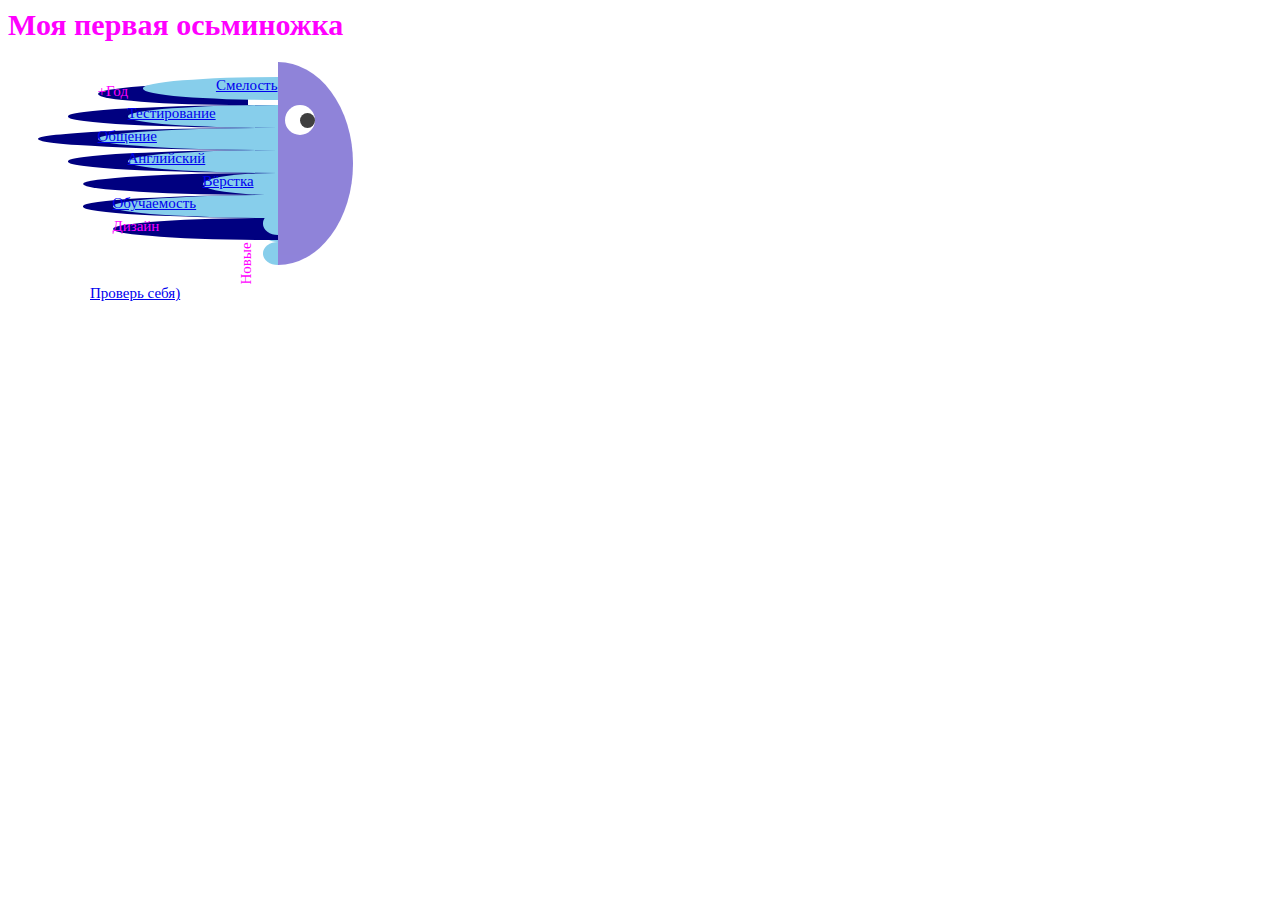
==== index.html @ d501da3c "Update index.html" ====
<html lang="ru">
<head>
<meta charset="UTF-8">
<style type="text/css">
body {
  font-size: 15;
  color: #FF00FF;
  font-family: "Comic Sans MS";
  background: url(https://images.pexels.com/photos/932638/pexels-photo-932638.jpeg?auto=compress&cs=tinysrgb&dpr=2&h=650&w=940);
  text-align: middle;
}

.radius {
  width: 5em;
  height: 13.5em;
  border-radius: 0 100% 100% 0 / 0 50% 50% 0;
  background: #6A5ACD;
  margin-left: 18em;
  opacity: 0.75;
}

.radius1 {
  width: 9em;
  height: 1.5em;
  border-radius: 100% 0 0 100% / 50% 0 0 50%;
  background: #87CEEB;
   margin-left: 3em;
   margin-top:-1.5em;
   text-align:right;
}

.radius2 {
  width: 10em;
  height: 1.5em;
  border-radius: 100% 0 0 100% / 50% 0 0 50%;
  background: #87CEEB;
  margin-left: 4em;
}

.radius3 {
  width: 12em;
  height: 1.5em;
  border-radius: 100% 0 0 100% / 50% 0 0 50%;
  background: #87CEEB;
  margin-left: 4em;
}

.radius4 {
  width: 10em;
  height: 1.5em;
  border-radius: 100% 0 0 100% / 50% 0 0 50%;
  background: #87CEEB;
  margin-left: 4em;}
.radius5 {
  width: 5em;
  height: 1.5em;
  border-radius: 100% 0 0 100% / 50% 0 0 50%;
  background: #87CEEB;
  margin-left: 8em;
}

.radius6 {
  width: 11em;
  height: 1.5em;
  border-radius: 100% 0 0 100% / 50% 0 0 50%;
  background: #87CEEB;
margin-left: 2em;
}

.radius7 {
  width: 1em;
  height: 1.5em;
  border-radius: 100% 0 0 100% / 50% 0 0 50%;
  background: #87CEEB;
margin-left:10em;
margin-top:-1.5em;
}

.radius8 {
  width: 1em;
  height: 1.5em;
  border-radius: 100% 0 0 100% / 50% 0 0 50%;
  background: #87CEEB;
  margin-left:17em;
  margin-top:-3em;
}

.radius9 {
  width: 1em;
  height: 1.5em;
  border-radius: 100% 0 0 100% / 50% 0 0 50%;
  background: #87CEEB;
  margin-left:17em;
 
}

.circle1 {
  width: 2em;
  height: 2em;
  border-radius: 25px;
  border-radius: 25px;
  border-radius: 25px;
  background: #FFFFFF;
  position: absolute;
top: 7em ;
left: 19em ;
}

.circle2 {
  width: 1em;
  height: 1em;
  border-radius: 25px;
  border-radius: 25px;
  border-radius: 25px;
  background: #000000;
  position: absolute;
top: 0.5em ;
left: 1em ;
}

.text1 {
  vertical-align: bottom;
  transform: rotate(270deg);
  position: absolute;
top: 17em ;
left: 15em ;
}

.text2 {
  position: absolute;
top: 19em ;
left: 6em ;
}
.radius10 {
  width: 10em;
  height: 1.5em;
  border-radius: 100% 0 0 100% / 50% 0 0 50%;
  background: #000080;
  text-align:left;
   position:absolute;
top:5.5em;;
left:6.5em;
}

.radius11 {
  width: 14em;
  height: 1.5em;
  border-radius: 100% 0 0 100% / 50% 0 0 50%;
  background: #000080;
position:absolute;
top:7em;;
left:4.5em;
  
}

.radius12 {
  width: 16em;
  height: 1.5em;
  border-radius: 100% 0 0 100% / 50% 0 0 50%;
  background: #000080;
position:absolute;
top:8.5em;;
left:2.5em;
}

.radius13 {
  width: 14em;
  height: 1.5em;
  border-radius: 100% 0 0 100% / 50% 0 0 50%;
  background: #000080;
  position:absolute;
top:10em;;
left:4.5em;
}

.radius14 {
  width: 13em;
  height: 1.5em;
  border-radius: 100% 0 0 100% / 50% 0 0 50%;
  background: #000080;
  position:absolute;
top:11.5em;;
left:5.5em;
}

.radius15 {
  width: 13em;
  height: 1.5em;
  border-radius: 100% 0 0 100% / 50% 0 0 50%;
  background: #000080;
  position:absolute;
top:13em;
left:5.5em;
}
.radius16 {
  width: 11em;
  height: 1.5em;
  border-radius: 100% 0 0 100% / 50% 0 0 50%;
  background: #000080;
  position: absolute;
top: 14.5em;
left: 7.5em;
text-align:left;
}
}

</style>
<title> 
Octopus</title>
</head>
<body>
<h1>
Моя первая осьминожка
</h1>
<div class="radius">
      <div class="circle1">
        <div class="circle2">
        </div>
      </div>
    </div>
    <div class="radius10">+Год
    <div class="radius1"><a href="https://www.b17.ru/article/20995/"> Смелость</a>
    </div>
    </div>
     <div class="radius11"><div class="radius2"><a href="https://habr.com/ru/company/rambler-co/blog/303254/">Тестирование</a></div> </div>
   <div class="radius12"> <div class="radius3"><a href="https://extraman.ru/kak-stat-obshhitelnym/">Общение</a></div> </div>
    <div class="radius13"><div class="radius4"><a href="https://test.str.by/login/index.php">Английский</a></div> </div>
    <div class="radius14"><div class="radius5"><a href="https://habr.com/ru/post/346010/">Вёрстка</a></div> </div>
    <div class="radius15"><div class="radius6"><a href="https://ideanomics.ru/articles/7558">Обучаемость</a></div> </div>
    <div class="radius16">    Дизайн<div class="radius7"></div> </div>
    <div class="radius8"></div>
    <div class="radius9"></div>
    <div class="text1">
      Новые
    </div>
    <div class="text2"><a href="https://forms.gle/qYFLyiWdiiYSrMyv8">Проверь себя)</a>

    </div>

</div>
</body>
</html>
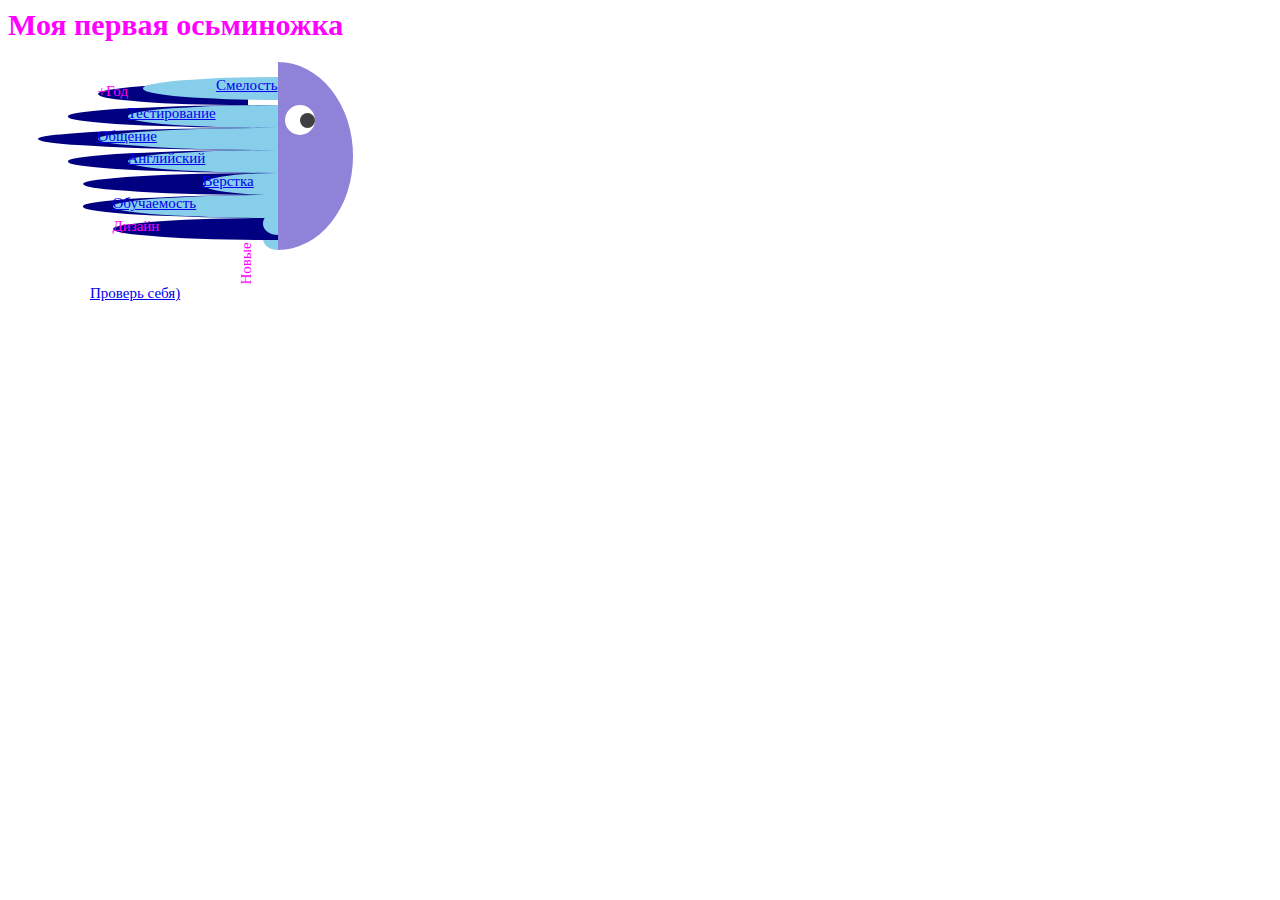
==== commit 41bea5fd: "Update index.html" ====
--- a/index.html
+++ b/index.html
@@ -12,7 +12,7 @@
 
 .radius {
   width: 5em;
-  height: 13.5em;
+  height: 12.5em;
   border-radius: 0 100% 100% 0 / 0 50% 50% 0;
   background: #6A5ACD;
   margin-left: 18em;
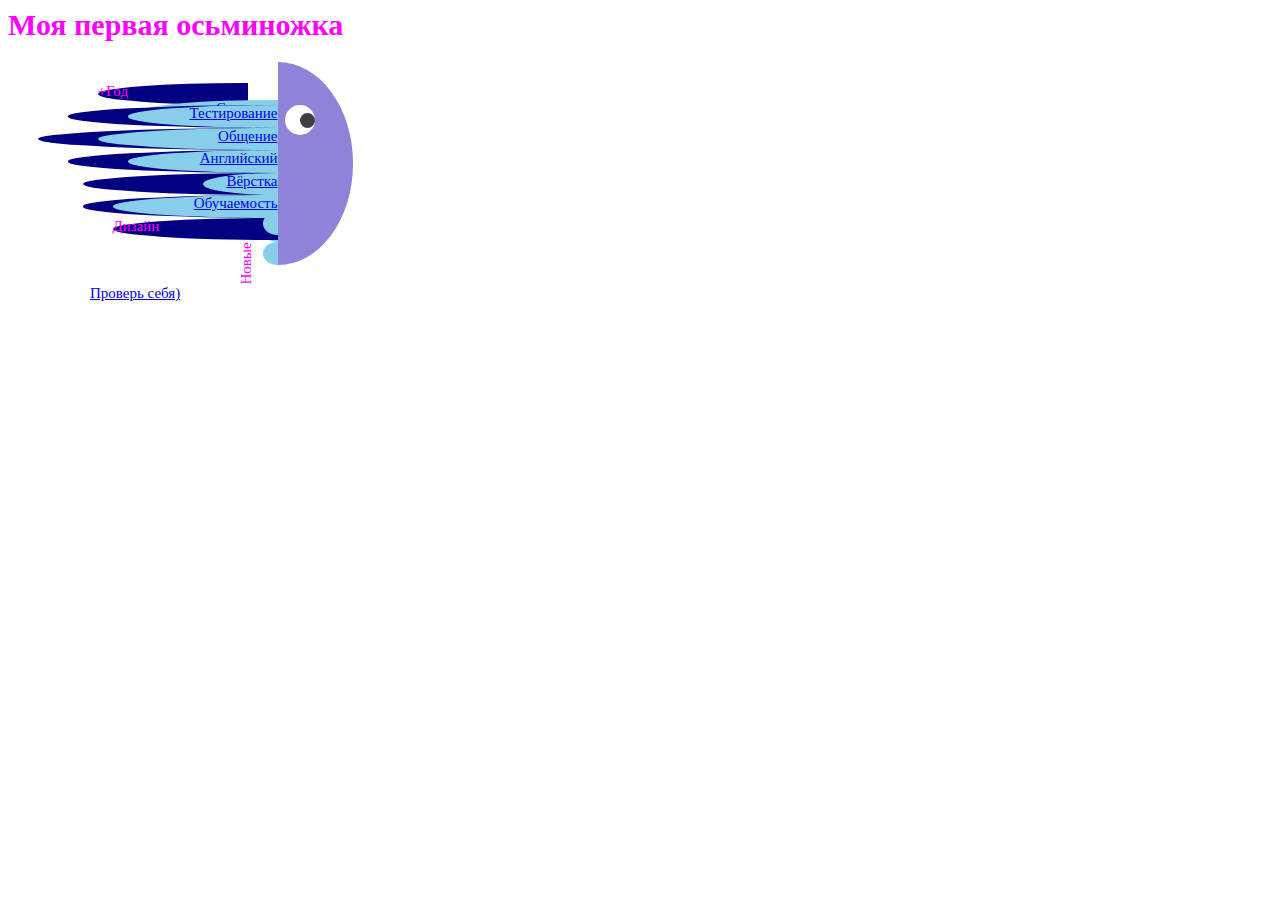
==== commit 0a9c29c7: "Update index.html" ====
--- a/index.html
+++ b/index.html
@@ -12,11 +12,12 @@
 
 .radius {
   width: 5em;
-  height: 12.5em;
+  height: 13.5em;
   border-radius: 0 100% 100% 0 / 0 50% 50% 0;
   background: #6A5ACD;
   margin-left: 18em;
   opacity: 0.75;
+  
 }
 
 .radius1 {
@@ -25,7 +26,6 @@
   border-radius: 100% 0 0 100% / 50% 0 0 50%;
   background: #87CEEB;
    margin-left: 3em;
-   margin-top:-1.5em;
    text-align:right;
 }
 
@@ -35,6 +35,7 @@
   border-radius: 100% 0 0 100% / 50% 0 0 50%;
   background: #87CEEB;
   margin-left: 4em;
+  text-align: right;
 }
 
 .radius3 {
@@ -43,6 +44,7 @@
   border-radius: 100% 0 0 100% / 50% 0 0 50%;
   background: #87CEEB;
   margin-left: 4em;
+  text-align: right;
 }
 
 .radius4 {
@@ -50,13 +52,16 @@
   height: 1.5em;
   border-radius: 100% 0 0 100% / 50% 0 0 50%;
   background: #87CEEB;
-  margin-left: 4em;}
+  margin-left: 4em;
+  text-align: right;
+  }
 .radius5 {
   width: 5em;
   height: 1.5em;
   border-radius: 100% 0 0 100% / 50% 0 0 50%;
   background: #87CEEB;
   margin-left: 8em;
+  text-align: right;
 }
 
 .radius6 {
@@ -65,6 +70,7 @@
   border-radius: 100% 0 0 100% / 50% 0 0 50%;
   background: #87CEEB;
 margin-left: 2em;
+  text-align: right;
 }
 
 .radius7 {
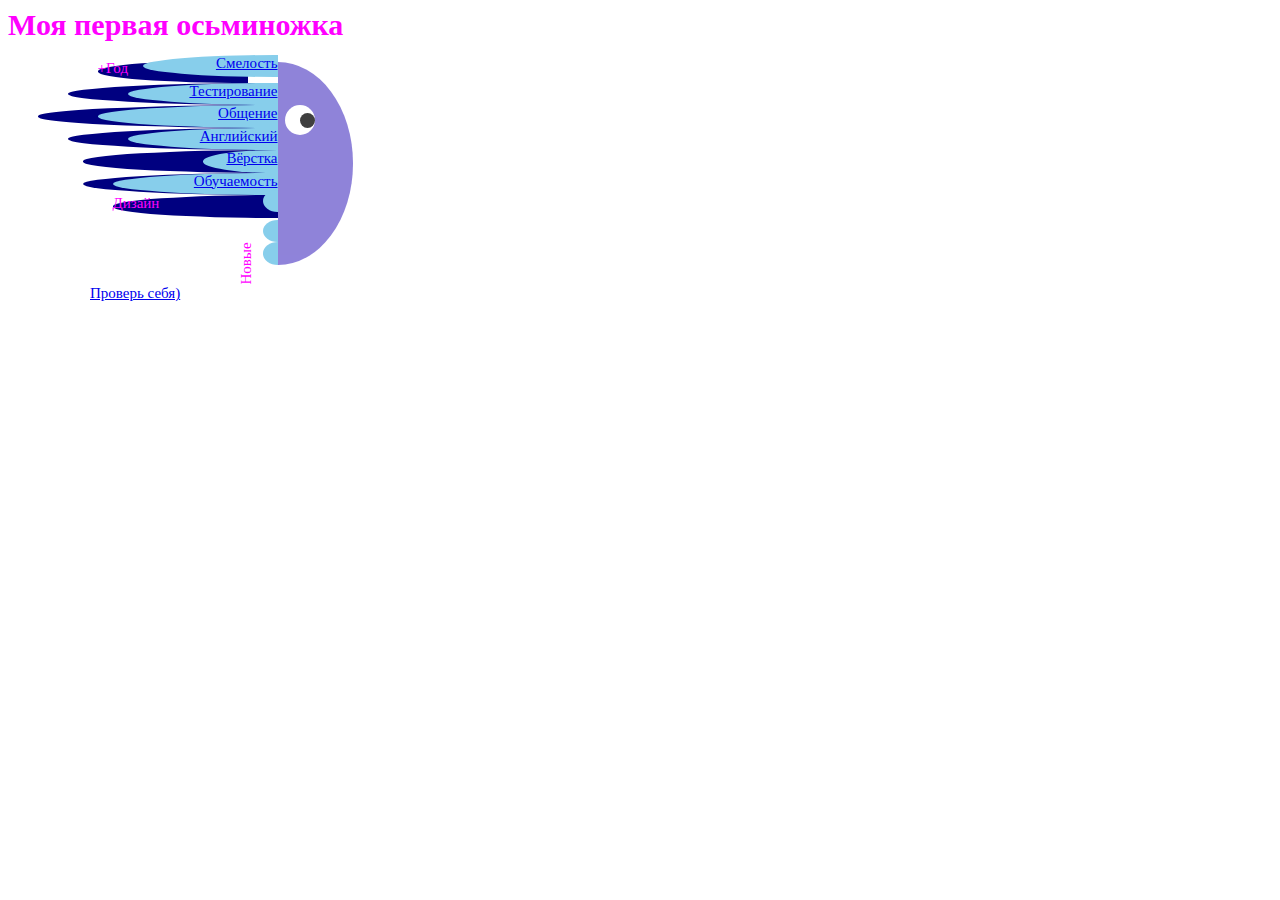
==== commit d827c235: "Update index.html" ====
--- a/index.html
+++ b/index.html
@@ -26,6 +26,7 @@
   border-radius: 100% 0 0 100% / 50% 0 0 50%;
   background: #87CEEB;
    margin-left: 3em;
+  margin-top: -1.5em;
    text-align:right;
 }
 
@@ -144,7 +145,7 @@
   background: #000080;
   text-align:left;
    position:absolute;
-top:5.5em;;
+top:4em;;
 left:6.5em;
 }
 
@@ -154,7 +155,7 @@
   border-radius: 100% 0 0 100% / 50% 0 0 50%;
   background: #000080;
 position:absolute;
-top:7em;;
+top:5.5em;;
 left:4.5em;
   
 }
@@ -165,7 +166,7 @@
   border-radius: 100% 0 0 100% / 50% 0 0 50%;
   background: #000080;
 position:absolute;
-top:8.5em;;
+top:7em;;
 left:2.5em;
 }
 
@@ -175,7 +176,7 @@
   border-radius: 100% 0 0 100% / 50% 0 0 50%;
   background: #000080;
   position:absolute;
-top:10em;;
+top:8.5em;;
 left:4.5em;
 }
 
@@ -185,7 +186,7 @@
   border-radius: 100% 0 0 100% / 50% 0 0 50%;
   background: #000080;
   position:absolute;
-top:11.5em;;
+top:10em;;
 left:5.5em;
 }
 
@@ -195,7 +196,7 @@
   border-radius: 100% 0 0 100% / 50% 0 0 50%;
   background: #000080;
   position:absolute;
-top:13em;
+top:11.5em;
 left:5.5em;
 }
 .radius16 {
@@ -204,7 +205,7 @@
   border-radius: 100% 0 0 100% / 50% 0 0 50%;
   background: #000080;
   position: absolute;
-top: 14.5em;
+top: 13em;
 left: 7.5em;
 text-align:left;
 }
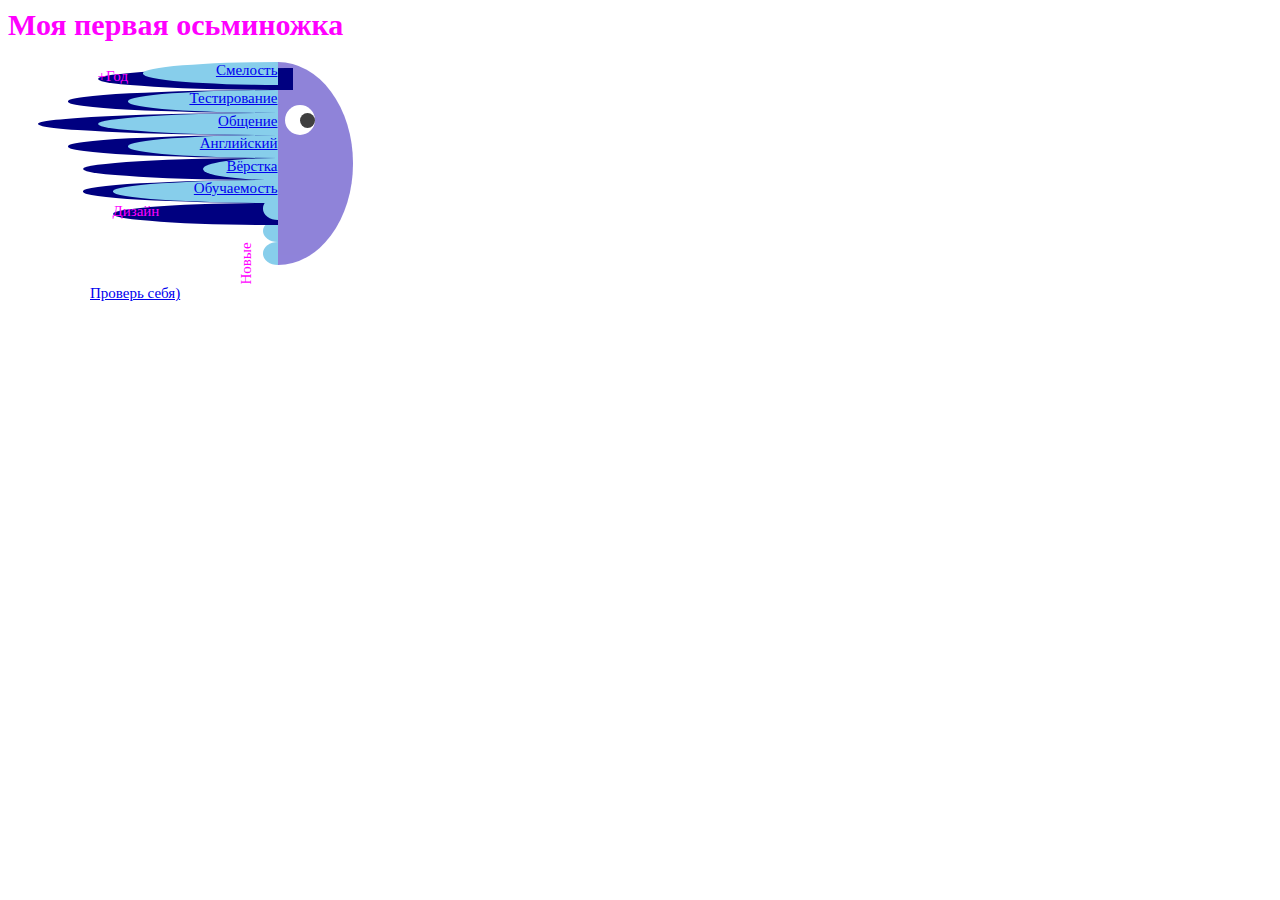
==== commit a02dd102: "Update index.html" ====
--- a/index.html
+++ b/index.html
@@ -139,13 +139,13 @@
 left: 6em ;
 }
 .radius10 {
-  width: 10em;
+  width: 13em;
   height: 1.5em;
   border-radius: 100% 0 0 100% / 50% 0 0 50%;
   background: #000080;
   text-align:left;
    position:absolute;
-top:4em;;
+top:4.5em;;
 left:6.5em;
 }
 
@@ -155,7 +155,7 @@
   border-radius: 100% 0 0 100% / 50% 0 0 50%;
   background: #000080;
 position:absolute;
-top:5.5em;;
+top:6em;;
 left:4.5em;
   
 }
@@ -166,7 +166,7 @@
   border-radius: 100% 0 0 100% / 50% 0 0 50%;
   background: #000080;
 position:absolute;
-top:7em;;
+top:7.5em;;
 left:2.5em;
 }
 
@@ -176,7 +176,7 @@
   border-radius: 100% 0 0 100% / 50% 0 0 50%;
   background: #000080;
   position:absolute;
-top:8.5em;;
+top:9em;;
 left:4.5em;
 }
 
@@ -186,7 +186,7 @@
   border-radius: 100% 0 0 100% / 50% 0 0 50%;
   background: #000080;
   position:absolute;
-top:10em;;
+top:10.5em;;
 left:5.5em;
 }
 
@@ -196,7 +196,7 @@
   border-radius: 100% 0 0 100% / 50% 0 0 50%;
   background: #000080;
   position:absolute;
-top:11.5em;
+top:12em;
 left:5.5em;
 }
 .radius16 {
@@ -205,7 +205,7 @@
   border-radius: 100% 0 0 100% / 50% 0 0 50%;
   background: #000080;
   position: absolute;
-top: 13em;
+top: 13.5em;
 left: 7.5em;
 text-align:left;
 }
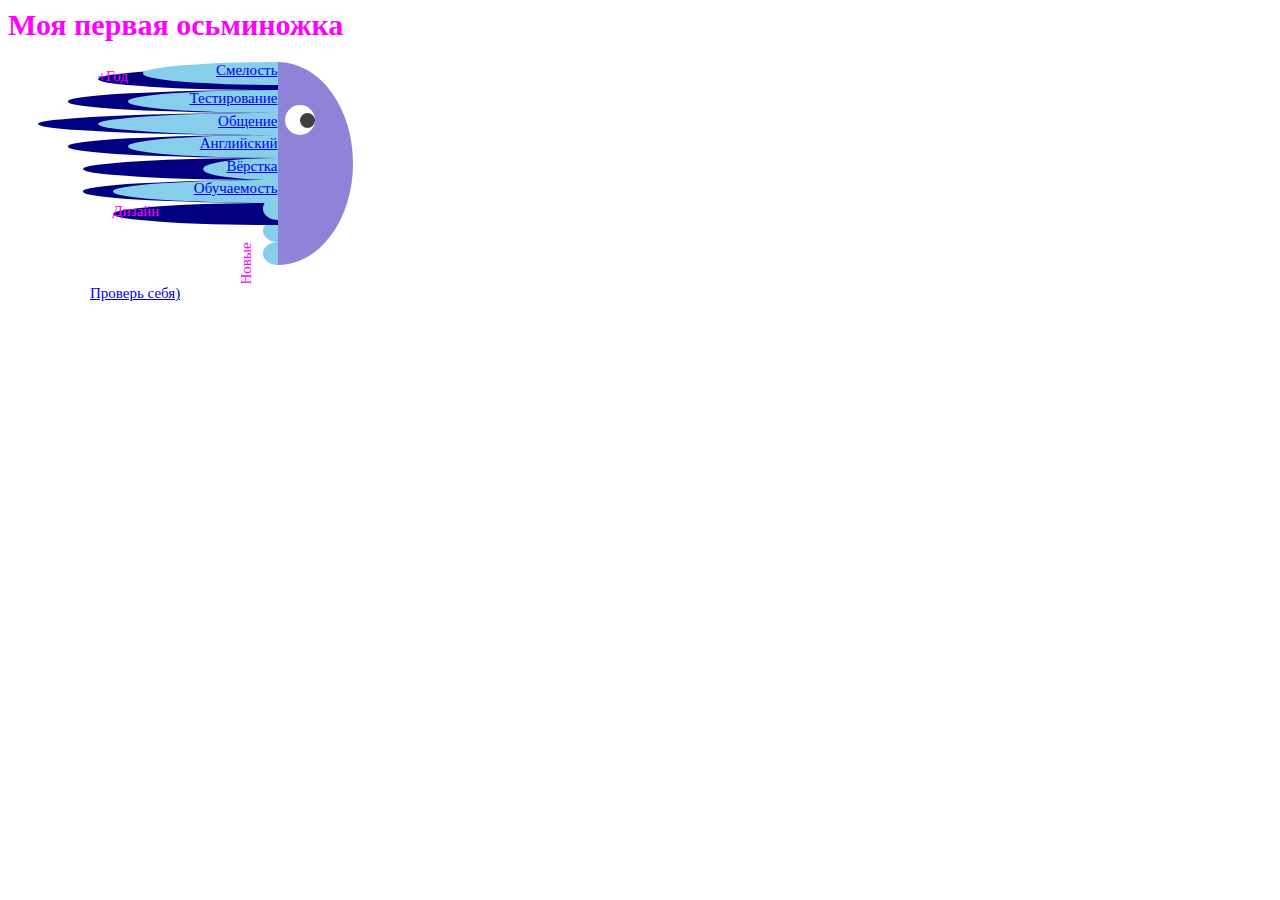
==== commit b9b73fa3: "Update index.html" ====
--- a/index.html
+++ b/index.html
@@ -139,7 +139,7 @@
 left: 6em ;
 }
 .radius10 {
-  width: 13em;
+  width: 12em;
   height: 1.5em;
   border-radius: 100% 0 0 100% / 50% 0 0 50%;
   background: #000080;
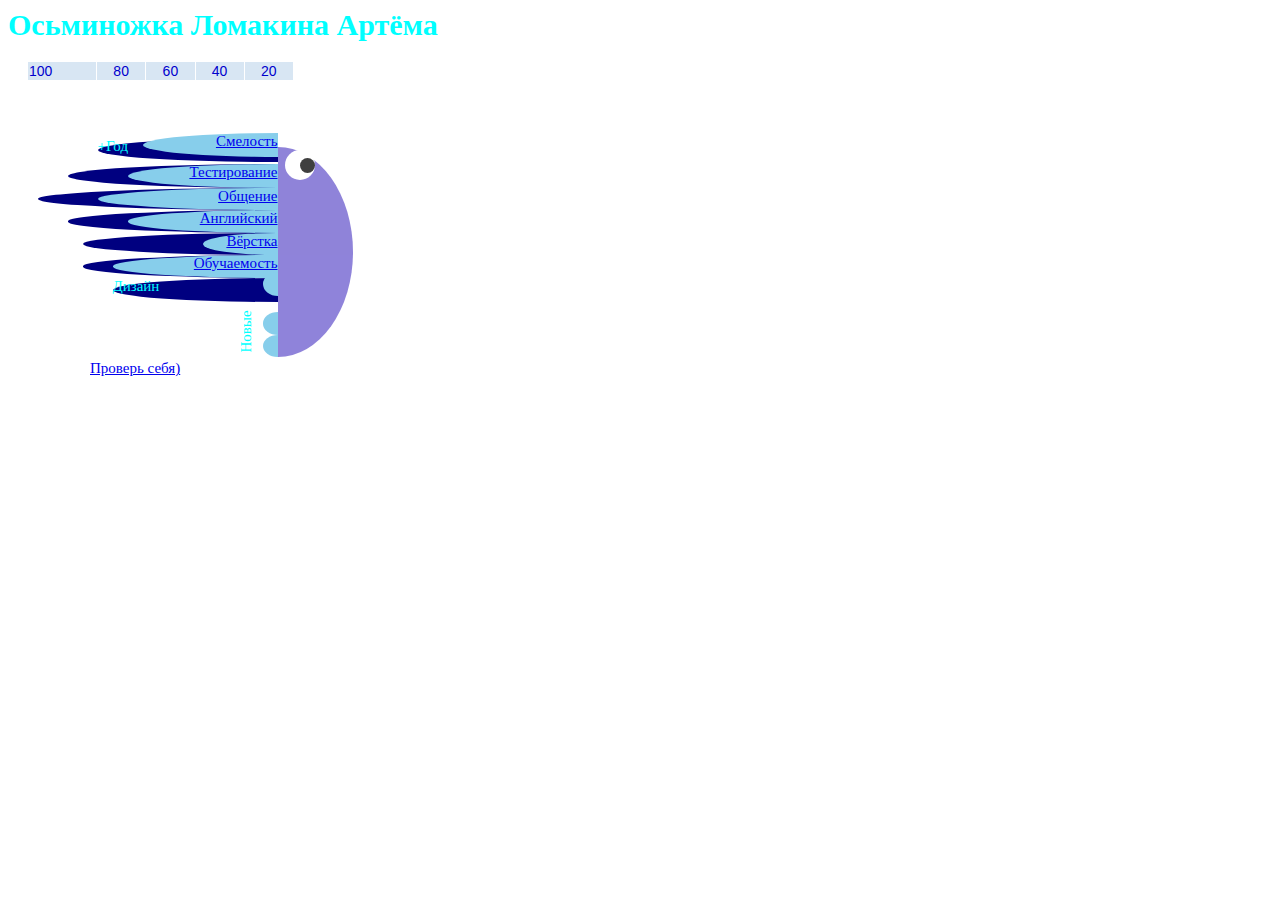
==== commit 26770696: "Update index.html" ====
--- a/index.html
+++ b/index.html
@@ -10,35 +10,41 @@
   text-align: middle;
 }
 
+body {
+  font-size: 15;
+  color: #00FFFF;
+  font-family: "Comic Sans MS";
+  background: url(https://images.pexels.com/photos/932638/pexels-photo-932638.jpeg?auto=compress&cs=tinysrgb&dpr=2&h=650&w=940);
+  text-align: middle;
+}
 .radius {
   width: 5em;
-  height: 13.5em;
+  height: 14em;
   border-radius: 0 100% 100% 0 / 0 50% 50% 0;
   background: #6A5ACD;
   margin-left: 18em;
   opacity: 0.75;
+  margin-top: 7em;
   
-}
-
+  
+}
 .radius1 {
   width: 9em;
-  height: 1.5em;
+  height: 1.6em;
   border-radius: 100% 0 0 100% / 50% 0 0 50%;
   background: #87CEEB;
    margin-left: 3em;
   margin-top: -1.5em;
    text-align:right;
 }
-
 .radius2 {
   width: 10em;
-  height: 1.5em;
+  height: 1.6em;
   border-radius: 100% 0 0 100% / 50% 0 0 50%;
   background: #87CEEB;
   margin-left: 4em;
   text-align: right;
 }
-
 .radius3 {
   width: 12em;
   height: 1.5em;
@@ -47,7 +53,6 @@
   margin-left: 4em;
   text-align: right;
 }
-
 .radius4 {
   width: 10em;
   height: 1.5em;
@@ -64,7 +69,6 @@
   margin-left: 8em;
   text-align: right;
 }
-
 .radius6 {
   width: 11em;
   height: 1.5em;
@@ -73,16 +77,14 @@
 margin-left: 2em;
   text-align: right;
 }
-
 .radius7 {
   width: 1em;
-  height: 1.5em;
+  height: 1.6em;
   border-radius: 100% 0 0 100% / 50% 0 0 50%;
   background: #87CEEB;
 margin-left:10em;
 margin-top:-1.5em;
 }
-
 .radius8 {
   width: 1em;
   height: 1.5em;
@@ -91,7 +93,6 @@
   margin-left:17em;
   margin-top:-3em;
 }
-
 .radius9 {
   width: 1em;
   height: 1.5em;
@@ -100,7 +101,6 @@
   margin-left:17em;
  
 }
-
 .circle1 {
   width: 2em;
   height: 2em;
@@ -109,10 +109,9 @@
   border-radius: 25px;
   background: #FFFFFF;
   position: absolute;
-top: 7em ;
+top: 10em ;
 left: 19em ;
 }
-
 .circle2 {
   width: 1em;
   height: 1em;
@@ -124,91 +123,105 @@
 top: 0.5em ;
 left: 1em ;
 }
-
 .text1 {
   vertical-align: bottom;
   transform: rotate(270deg);
   position: absolute;
-top: 17em ;
+top: 21.5em ;
 left: 15em ;
 }
-
 .text2 {
   position: absolute;
-top: 19em ;
+top: 24em ;
 left: 6em ;
 }
 .radius10 {
   width: 12em;
-  height: 1.5em;
+  height: 1.6em;
   border-radius: 100% 0 0 100% / 50% 0 0 50%;
   background: #000080;
   text-align:left;
    position:absolute;
-top:4.5em;;
+top:9.2em;
 left:6.5em;
 }
-
 .radius11 {
   width: 14em;
-  height: 1.5em;
+  height: 1.6em;
   border-radius: 100% 0 0 100% / 50% 0 0 50%;
   background: #000080;
 position:absolute;
-top:6em;;
+top:10.9em;;
 left:4.5em;
   
 }
-
 .radius12 {
   width: 16em;
   height: 1.5em;
   border-radius: 100% 0 0 100% / 50% 0 0 50%;
   background: #000080;
 position:absolute;
-top:7.5em;;
+top:12.5em;;
 left:2.5em;
 }
-
 .radius13 {
   width: 14em;
   height: 1.5em;
   border-radius: 100% 0 0 100% / 50% 0 0 50%;
   background: #000080;
   position:absolute;
-top:9em;;
+top:14em;;
 left:4.5em;
 }
-
 .radius14 {
   width: 13em;
   height: 1.5em;
   border-radius: 100% 0 0 100% / 50% 0 0 50%;
   background: #000080;
   position:absolute;
-top:10.5em;;
+top:15.5em;;
 left:5.5em;
 }
-
 .radius15 {
   width: 13em;
   height: 1.5em;
   border-radius: 100% 0 0 100% / 50% 0 0 50%;
   background: #000080;
   position:absolute;
-top:12em;
+top:17em;
 left:5.5em;
 }
 .radius16 {
   width: 11em;
-  height: 1.5em;
-  border-radius: 100% 0 0 100% / 50% 0 0 50%;
-  background: #000080;
-  position: absolute;
-top: 13.5em;
+  height: 1.6em;
+  border-radius: 100% 0 0 100% / 50% 0 0 50%;
+  background: #000080;
+  position: absolute;
+top: 18.5em;
 left: 7.5em;
 text-align:left;
 }
+table {
+font-family: "Lucida Sans Unicode", "Lucida Grande", Sans-Serif;
+font-size: 14px;
+border-collapse: collapse;
+text-align: center;
+color: #0000CD;
+position:absolute;
+left: 2em;
+width: 19em;
+}
+
+th, td {
+border-style: solid;
+border-width: 0 1px 1px 0;
+border-color: white;
+}
+td {
+background: #D8E6F3;
+}
+th:first-child, td:first-child {
+text-align: left;
 }
 
 </style>
@@ -217,8 +230,19 @@
 </head>
 <body>
 <h1>
-Моя первая осьминожка
+Осьминожка Ломакина Артёма
 </h1>
+<h2>
+<table width="20em">
+  <tr>
+    <td>100</td>
+     <td>80</td>
+     <td>60</td>
+     <td>40</td>
+     <td>20</td>
+  </tr>
+</table>
+</h2>
 <div class="radius">
       <div class="circle1">
         <div class="circle2">
@@ -243,7 +267,5 @@
     <div class="text2"><a href="https://forms.gle/qYFLyiWdiiYSrMyv8">Проверь себя)</a>
 
     </div>
-
-</div>
 </body>
 </html>
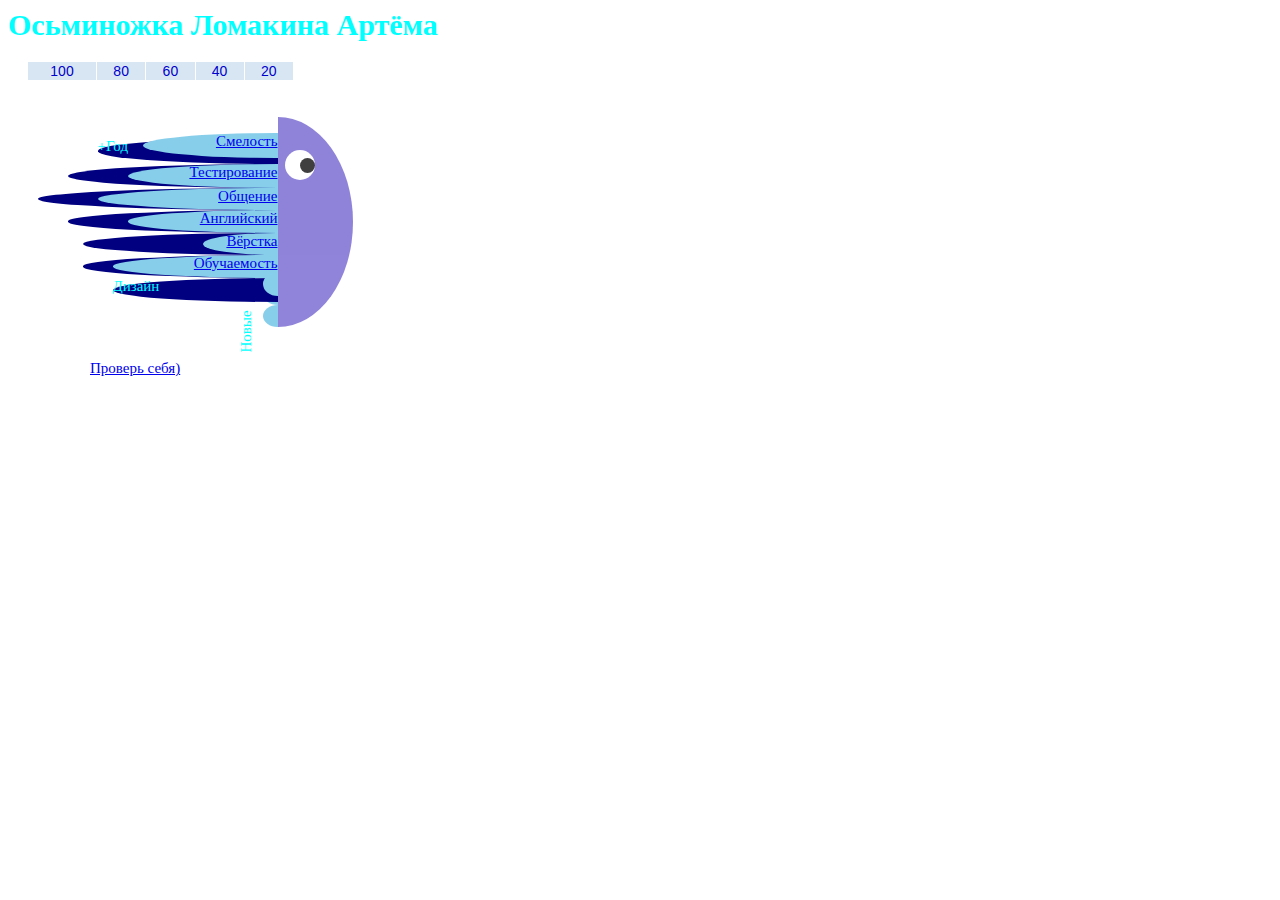
==== commit 7cdacbba: "Update index.html" ====
--- a/index.html
+++ b/index.html
@@ -24,13 +24,13 @@
   background: #6A5ACD;
   margin-left: 18em;
   opacity: 0.75;
-  margin-top: 7em;
+  margin-top: 5em;
   
   
 }
 .radius1 {
   width: 9em;
-  height: 1.6em;
+  height: 1.7em;
   border-radius: 100% 0 0 100% / 50% 0 0 50%;
   background: #87CEEB;
    margin-left: 3em;
@@ -137,7 +137,7 @@
 }
 .radius10 {
   width: 12em;
-  height: 1.6em;
+  height: 1.7em;
   border-radius: 100% 0 0 100% / 50% 0 0 50%;
   background: #000080;
   text-align:left;
@@ -220,10 +220,6 @@
 td {
 background: #D8E6F3;
 }
-th:first-child, td:first-child {
-text-align: left;
-}
-
 </style>
 <title> 
 Octopus</title>
